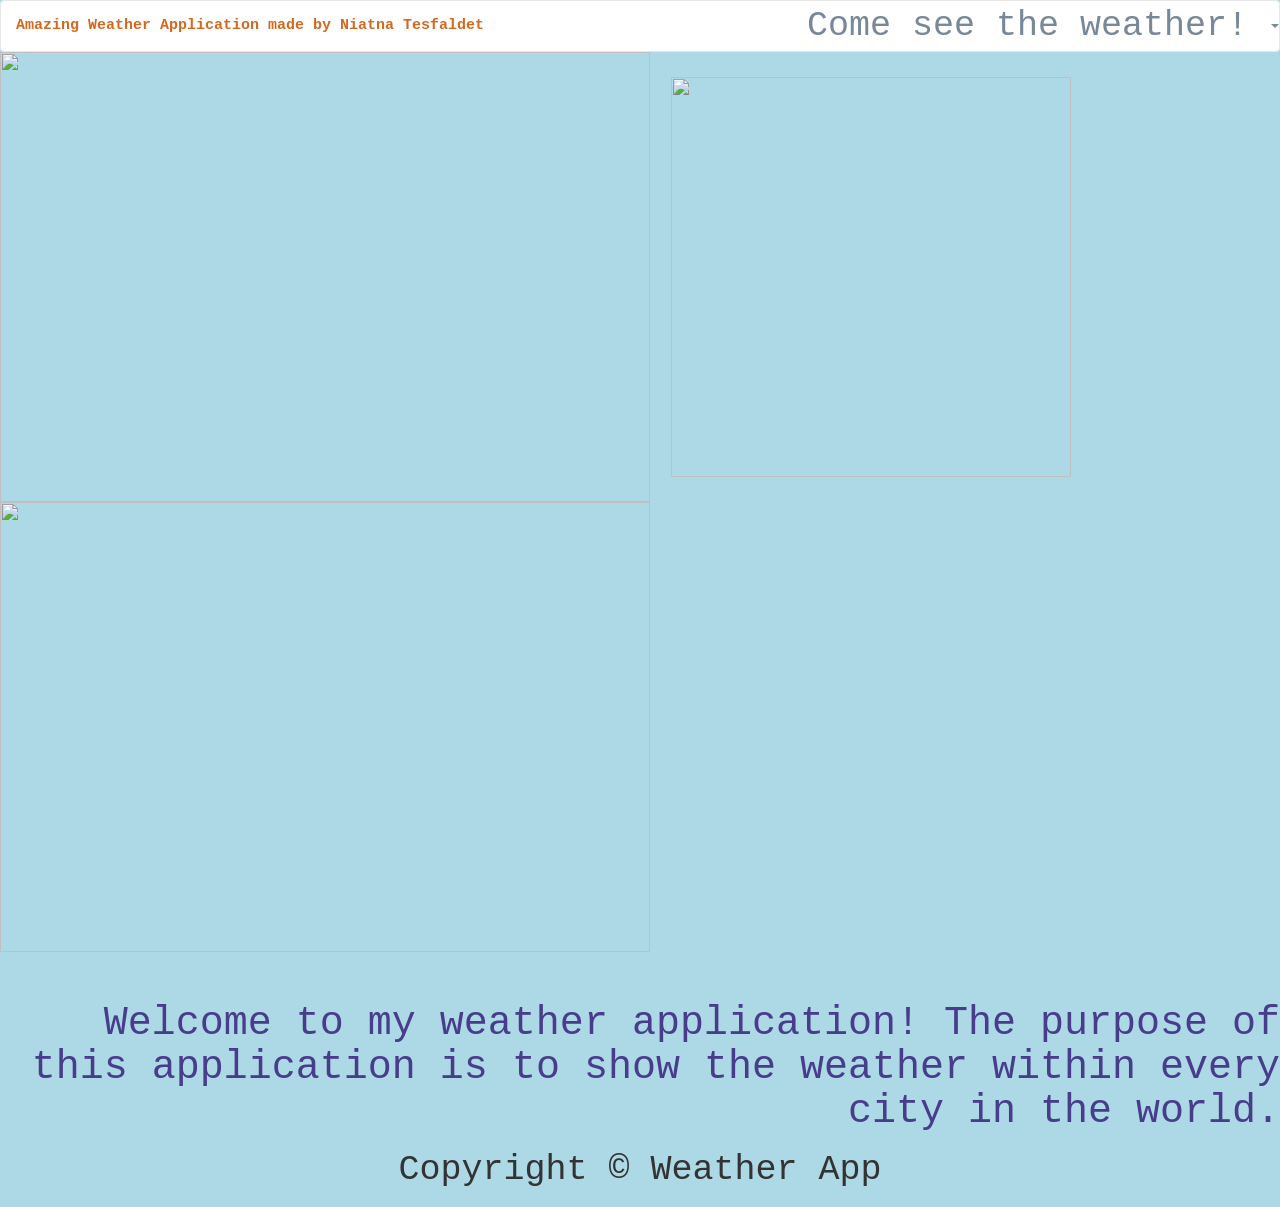
==== index.html @ 26cda1d3 "Commit Commit" ====
<!DOCTYPE html>
<html lang "en">
<head>
    <meta charset="UTF-8">
    
     
    <!--  Title -->
    <title> Weather Application  </title>
    
    <!--  CSS -->
<link rel="stylesheet" href="https://maxcdn.bootstrapcdn.com/bootstrap/3.3.7/css/bootstrap.min.css" integrity="sha384-BVYiiSIFeK1dGmJRAkycuHAHRg32OmUcww7on3RYdg4Va+PmSTsz/K68vbdEjh4u" crossorigin="anonymous">
    
    
    <link rel="stylesheet" href="stylee.css">
    
    </head>
    <body>
<nav class="navbar navbar-default "  id="nav_bar">
 <div class ="navbar-header">
               
               <a href="#" class="navbar-brand navbar-link weather">
               
                   <strong>Amazing Weather Application made by Niatna Tesfaldet</strong> 
                   
               </a>
            
            </div> 
            
 
    
     <ul class="nav navbar-nav navbar-right" id="nav_list">
      
      <li class="dropdown"><a class="dropdown-toggle" data-toggle="dropdown" href="#">Come see the weather! <span class="caret"></span></a>
        <ul class="dropdown-menu">
           <li><a href="CurrentCodee.html">Current Weather</a></li>
         <li><a href="https://openweathermap.org/" target="_blank">Open Weather Map</a></li>
        </ul>
      </li>
    </ul>
        </nav>        
        
        
         <div class="row" id="headRow">
        <div class="col-md-12" id="colText">
            
             <img src="qhttps://github.com/Niatnaa/Niatnaa.github.io/blob/master/qrcodelonglat.png?raw=true" width= "650" height="450"> 
            
           <script type="text/javascript">
   
    var image1=new Image()
image1.src="https://media.giphy.com/media/boqxHlnQOnpeg/giphy.gif" 
   
        var image2=new Image()
        image2.src="https://media.giphy.com/media/QIRrb8KMZT4Xe/giphy.gif"
        
        var image3=new Image()
        image3.src="https://data.whicdn.com/images/245762352/original.gif"
        
        var image4=new Image()
        image4.src="https://media.giphy.com/media/K9AnZe1fuZb68/200.gif"
        
        var image5=new Image()
        image5.src="https://thumbs.gfycat.com/DelayedOblongFattaileddunnart-max-14mb.gif"
        
     </script>
            <img src="https://media.giphy.com/media/boqxHlnQOnpeg/giphy.gif" name="slide" width="400" height="400">
        <script type="text/javascript">
        
        var step=1
        function slideit(){
            document.images.slide.src=eval("image"+step+".src")
            if(step<5)
                step++
            else
                step=1
            setTimeout("slideit()",1000)
        }slideit()
                
        </script>
             </div>
               </div>
        <img src="https://upload.wikimedia.org/wikipedia/commons/thumb/e/ec/World_map_blank_without_borders.svg/1024px-World_map_blank_without_borders.svg.png" width= "650" height="450"> 
        
      <h4 class="text-right" id="colHeadText1">Welcome to my weather application! The purpose of this application is to show the weather within every city in the world.  </h4>
    <!--  Copyright -->
        
      <div class="row">
            <p style= "#b30000" class="text-center"> Copyright &copy; Weather App</p>
            </div>
        
        <!-- jQuery library -->
        <script src="https://ajax.googleapis.com/ajax/libs/jquery/3.3.1/jquery.min.js"></script>
    <!--  JavaScript -->
<script src="https://maxcdn.bootstrapcdn.com/bootstrap/3.3.7/js/bootstrap.min.js" integrity="sha384-Tc5IQib027qvyjSMfHjOMaLkfuWVxZxUPnCJA7l2mCWNIpG9mGCD8wGNIcPD7Txa" crossorigin="anonymous">
        </script>
        
        <script src="weatherr.js"> </script>    
        
    </body>
            
        
        
    

</html>
---- stylee.css ----
body {
       font-family:'Cursive', Monospace;
    background-color:#ADD8E6;
    font-size: 35px;
    line-height: 1.5;
    margin: 0;
        padding: 0;
}

#nav_bar{
    margin-bottom: 0px;
    padding: 0;
    background:white;
    
}
.weather {
    color:#D2691E !important;
font-size: 15px;
font-weight: 600;
}

#nav_list > li > a{
    color:	#778899 !important;
    font-weight: 500;
}
#headRow{
       background-size: cover;
    width: 100%;
    height: 450px;
    margin-top:0px;

}   
#colHeadText1{
    color:#483D8B;
    padding-top: 40px;
    font-size: 40px;
}
    
ul#list-item{
    color: white;
    font-size: 20px;
    text-align: center;
}

#cityDiv{
    width: 60%;
    margin: auto;
    text-align: center;
    
}
input[type='text']{
    height:40px;
    font-size:20px;
}
#submitCity{
    height:40px;
    font-weight:bold;
}

#errorCity{
    width: 50%;
    margin: auto;
    text-align: center;

}
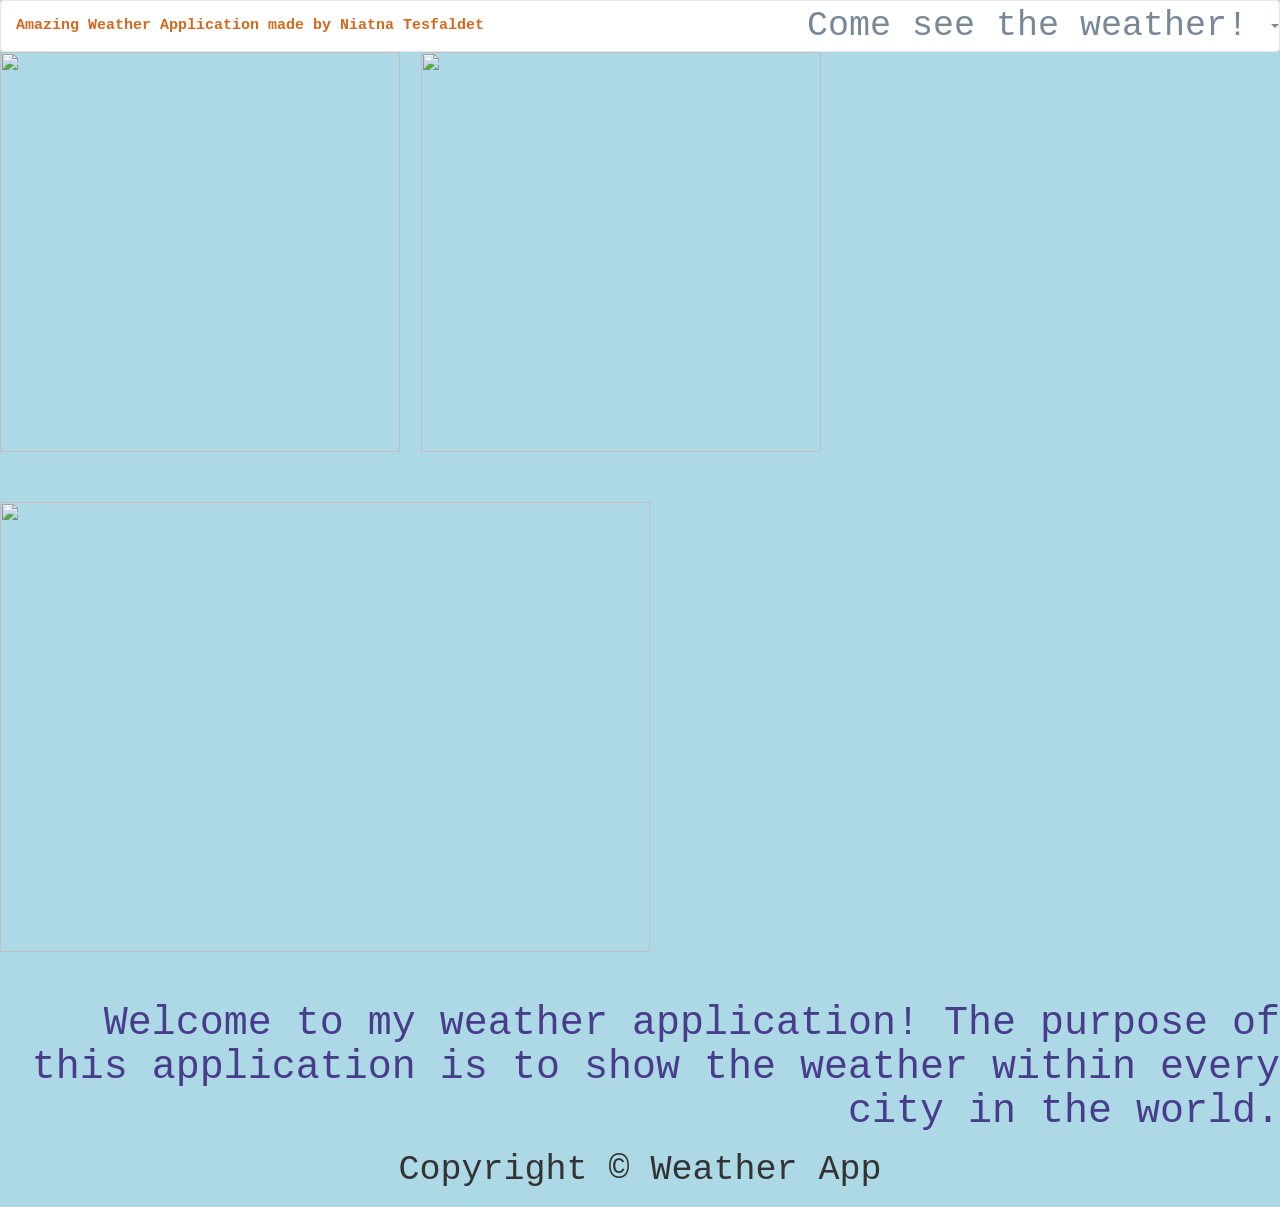
==== commit 2ad7fc0f: "Commit Commit" ====
--- a/index.html
+++ b/index.html
@@ -43,7 +43,7 @@
          <div class="row" id="headRow">
         <div class="col-md-12" id="colText">
             
-             <img src="qhttps://github.com/Niatnaa/Niatnaa.github.io/blob/master/qrcodelonglat.png?raw=true" width= "650" height="450"> 
+             <img src="qhttps://github.com/Niatnaa/Niatnaa.github.io/blob/master/qrcodelonglat.png?raw=true" width= "400" height="400"> 
             
            <script type="text/javascript">
    
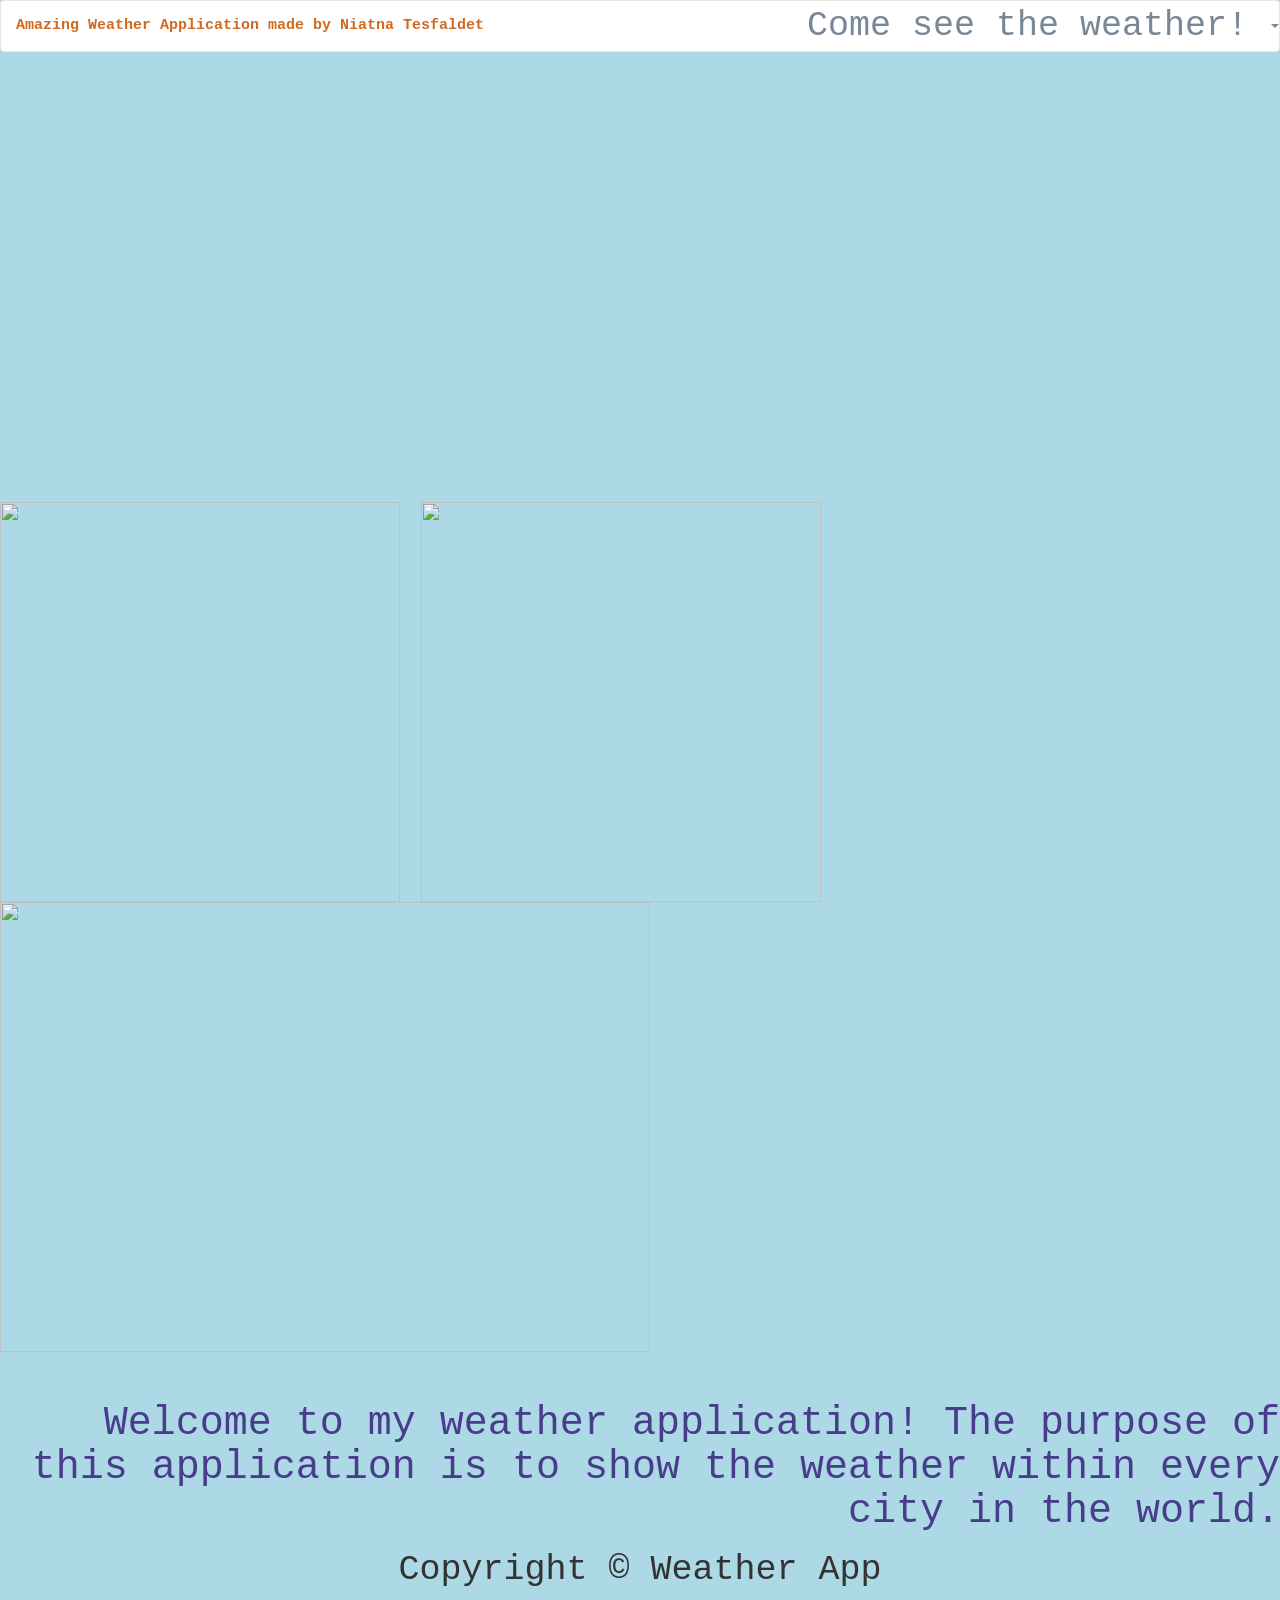
==== commit 902e87c1: "Commit Commit" ====
--- a/index.html
+++ b/index.html
@@ -42,8 +42,9 @@
         
          <div class="row" id="headRow">
         <div class="col-md-12" id="colText">
-            
-             <img src="qhttps://github.com/Niatnaa/Niatnaa.github.io/blob/master/qrcodelonglat.png?raw=true" width= "400" height="400"> 
+            </div>
+               </div>
+             <img src="https://github.com/Niatnaa/Niatnaa.github.io/blob/master/qrcodelonglat.png?raw=true" width= "400" height="400"> 
             
            <script type="text/javascript">
    
@@ -77,8 +78,10 @@
         }slideit()
                 
         </script>
-             </div>
-               </div>
+             
+       
+        
+        
         <img src="https://upload.wikimedia.org/wikipedia/commons/thumb/e/ec/World_map_blank_without_borders.svg/1024px-World_map_blank_without_borders.svg.png" width= "650" height="450"> 
         
       <h4 class="text-right" id="colHeadText1">Welcome to my weather application! The purpose of this application is to show the weather within every city in the world.  </h4>
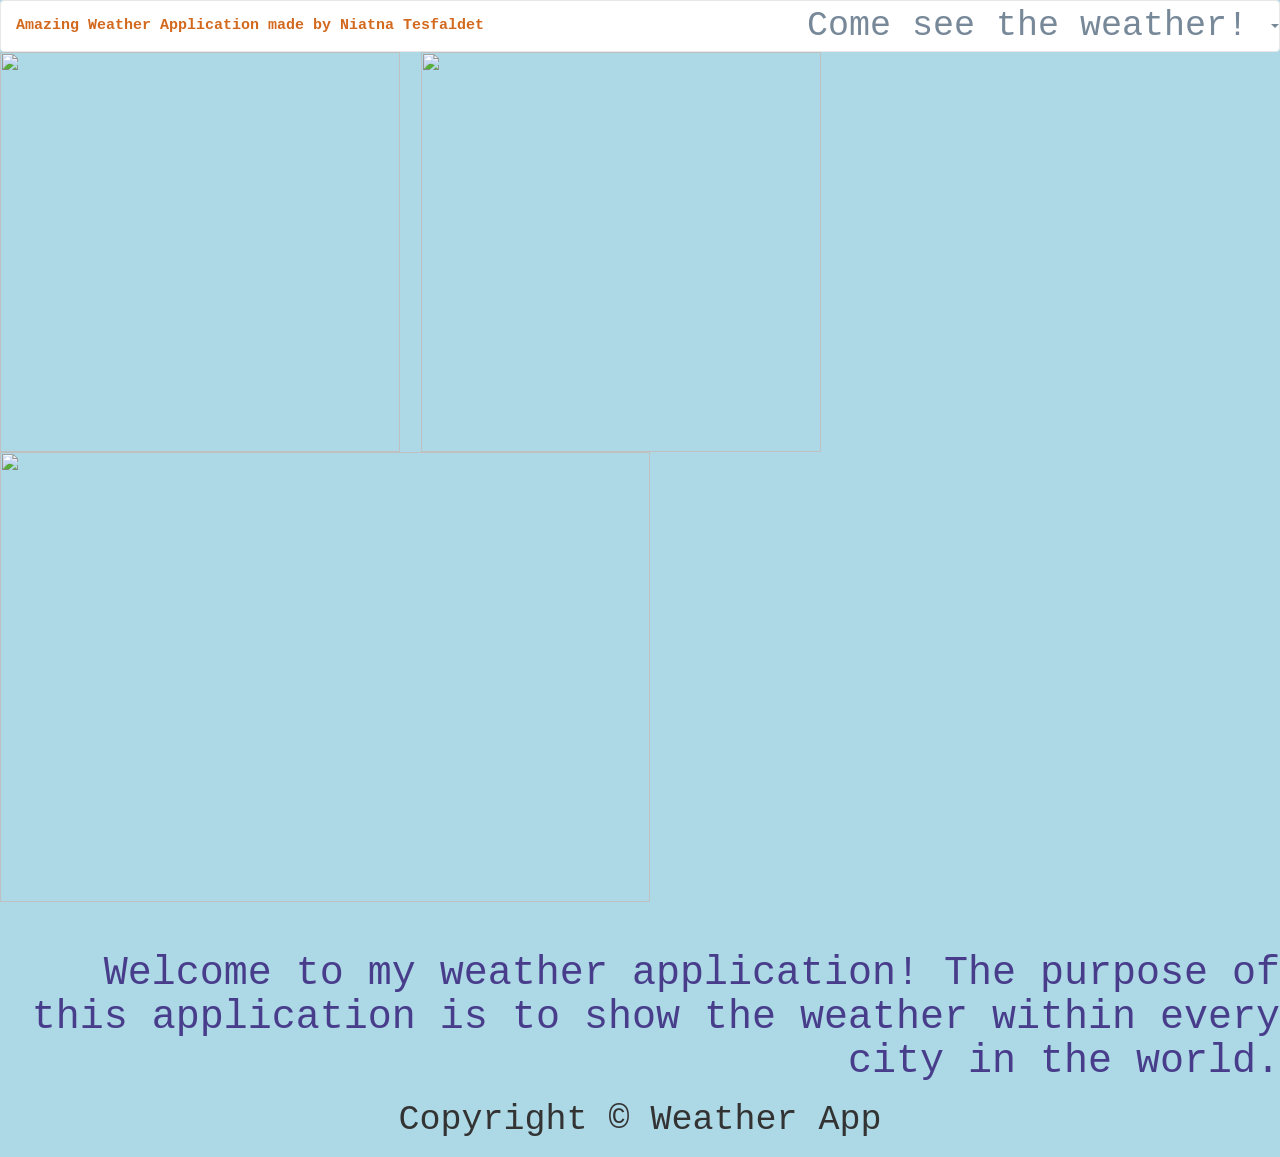
==== commit 7369f36c: "Commit Commit" ====
--- a/index.html
+++ b/index.html
@@ -40,10 +40,7 @@
         </nav>        
         
         
-         <div class="row" id="headRow">
-        <div class="col-md-12" id="colText">
-            </div>
-               </div>
+         
              <img src="https://github.com/Niatnaa/Niatnaa.github.io/blob/master/qrcodelonglat.png?raw=true" width= "400" height="400"> 
             
            <script type="text/javascript">
@@ -80,8 +77,6 @@
         </script>
              
        
-        
-        
         <img src="https://upload.wikimedia.org/wikipedia/commons/thumb/e/ec/World_map_blank_without_borders.svg/1024px-World_map_blank_without_borders.svg.png" width= "650" height="450"> 
         
       <h4 class="text-right" id="colHeadText1">Welcome to my weather application! The purpose of this application is to show the weather within every city in the world.  </h4>
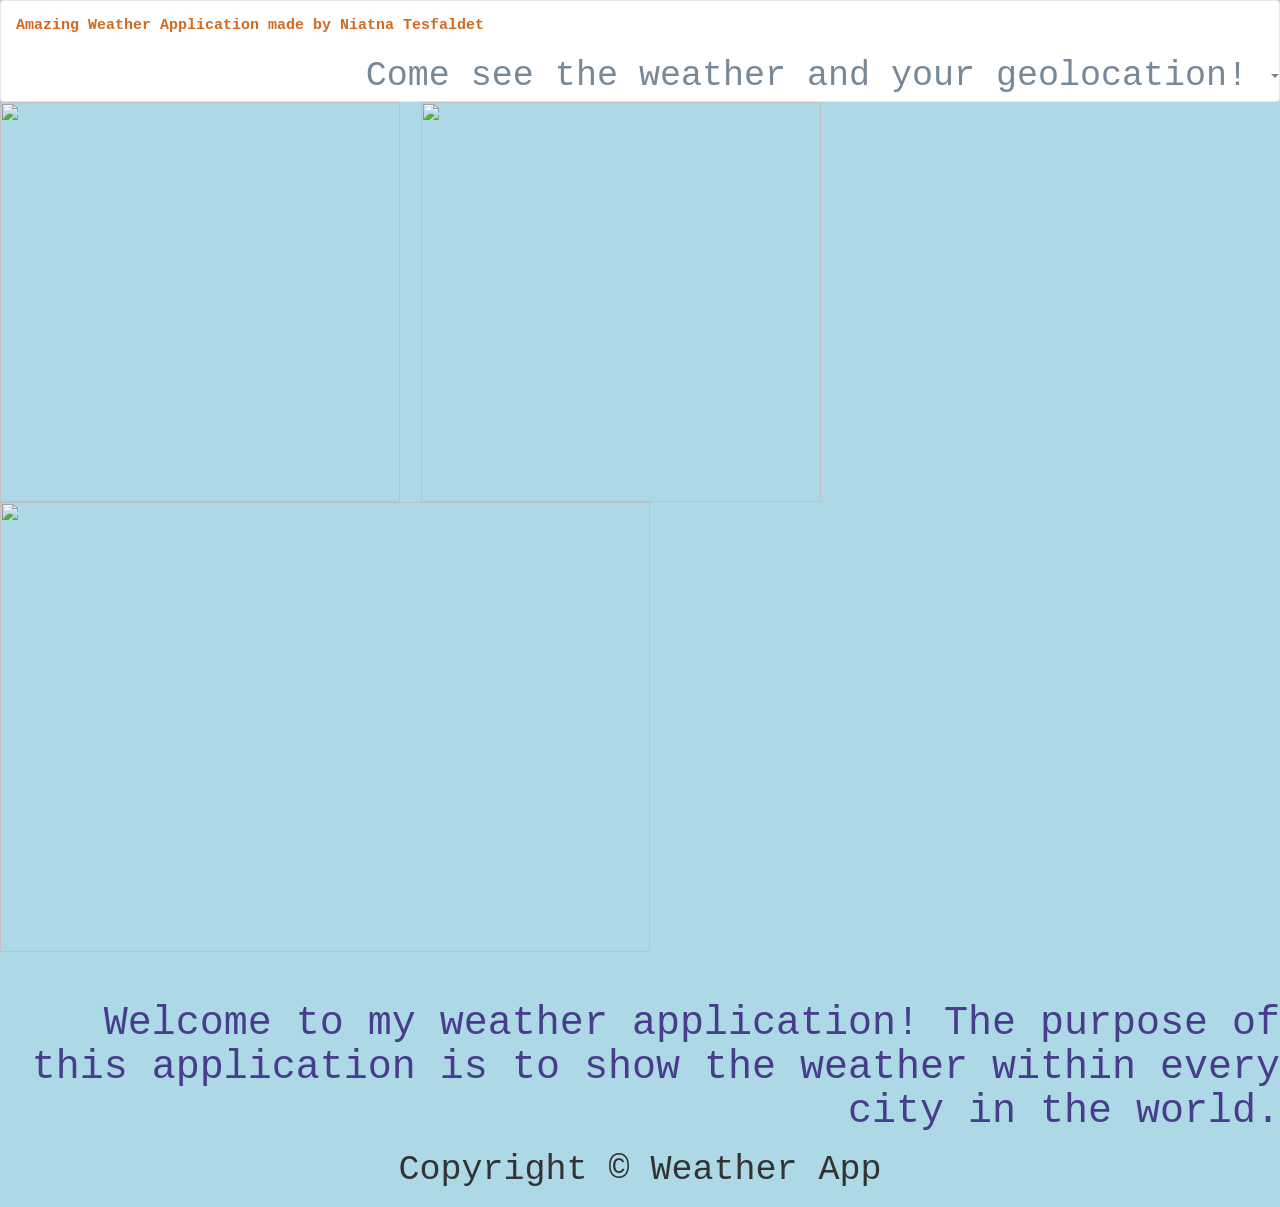
==== commit 472ac8e9: "Commit Commit" ====
--- a/index.html
+++ b/index.html
@@ -30,9 +30,10 @@
     
      <ul class="nav navbar-nav navbar-right" id="nav_list">
       
-      <li class="dropdown"><a class="dropdown-toggle" data-toggle="dropdown" href="#">Come see the weather! <span class="caret"></span></a>
+      <li class="dropdown"><a class="dropdown-toggle" data-toggle="dropdown" href="#">Come see the weather and your geolocation! <span class="caret"></span></a>
         <ul class="dropdown-menu">
            <li><a href="CurrentCodee.html">Current Weather</a></li>
+            <li><a href="longlatpagee.html">Geolocation</a></li>
          <li><a href="https://openweathermap.org/" target="_blank">Open Weather Map</a></li>
         </ul>
       </li>
